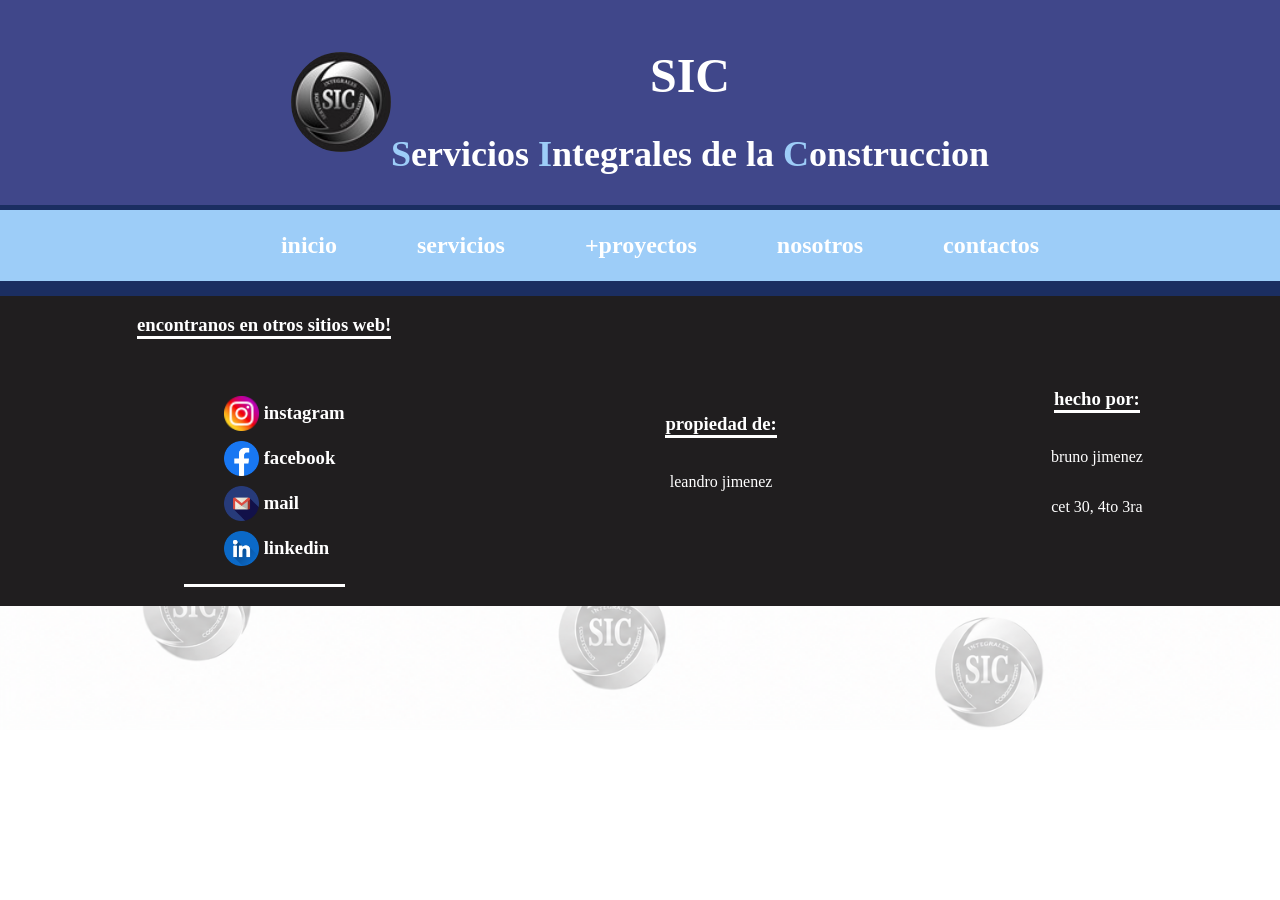
==== +proyectos.html @ b60e6297 "termine el inicio e hice "servicios"" ====
<!DOCTYPE html>
<html lang="en">
<head>
    <meta charset="UTF-8">
    <meta name="viewport" content="width=device-width, initial-scale=1.0">
    <title>3</title>
    <link rel="stylesheet" href="index.css">
</head>
<body>
    <header>
        <img class="logo" src="./assetssic/LOGO.jpg" alt="logo empresa">
        <div>
            <h1>SIC</h1>
            <h2><span>S</span>ervicios <span>I</span>ntegrales de la <span>C</span>onstruccion</h2>
        </div>
    </header>
    <nav>
        <ul>
            <li><a href="/index.html">inicio</a></li>
            <li><a href="/servicios.html">servicios</a></li>
            <li><a href="/+proyectos.html">+proyectos</a></li>
            <li><a href="/nosotros.html">nosotros</a></li>
            <li><a href="/contactanos.html">contactos</a></li>
        </ul>
    </nav>
    <footer>
        <section class="rs">
        
            <h3>encontranos en otros sitios web!<h3>
                <ul>
                    <li><img class="logos" src="./assetssic/social.png"><a href="https://www.instagram.com"
                            alt="instagram">instagram</a></li>
                    <li><img class="logos" img src="./assetssic/facebook (1).png"><a href="https://www.facebook.com"
                            alt="facebook">facebook</a></li>
                    <li><img class="logos" src="./assetssic/gmail.png"><a href="https://www.instagram.com"
                            alt="instagram">mail</a></li>
                    <li><img class="logos" src="./assetssic/linkedin.png"><a href="https://www.facebook.com"
                            alt="facebook">linkedin</a></li>
                </ul>

                
            
        </section>
        <section class="dueño">
            
                <h3>propiedad de:</h3>
                <p>leandro jimenez</p>
            
        </section>
        <section class="hecho">
            
                <h3>hecho por:</h3>
                <p>bruno jimenez</p>
                <p>cet 30, 4to 3ra</p>
            
        </section>
    </footer>
</body>
</html>
---- index.css ----
body {
    margin: 0%;
    background-image: url(./assetssic/fondo3.png);
    background-repeat: no-repeat;
    background-size: cover;
    background-position: center;
}




/*header*/
header {

    background-color: #40478a;
    /* Color de fondo */
    color: rgb(255, 255, 255);
    /* Color del texto */
    font-size: 1.5em;
    /* Tamaño de la letra */
    text-align: center;
    /* Centra el texto */
    justify-content: center;
    /* Centra los elementos horizontalmente*/
    align-items: center;
    /* Centra los elementos verticalmente */
    display: flex;
    border-bottom: 5px solid #1b2e61;
    /*hace un borde inferior y tambien lo colorea*/
}

.logo {
    display: flex;
    align-items: baseline;
    width: 100px;
    height: auto;
    justify-content: end;
    border-radius: 10em;
}

h1 {
    margin-top: 1em;
    margin-bottom: 0%;
}

span {
    color: rgb(157, 205, 248);
    font-size: 1, 5em;
}


/*main*/


.h2m {
    color: #1b2e61;


}


main {
    margin-top: 4em;
    /*es para agrandar el margin superior*/
    margin: 4em 0;
    /*es para agrandar el margin inferior*/
    font-family: 'Gill Sans', 'Gill Sans MT', Calibri, 'Trebuchet MS', sans-serif
}

nav {
    background-color: rgb(157, 205, 248);
    padding: 1em;
    border-bottom: 5px solid #1b2e61;
}


nav ul {

    list-style: none;
    /*saca las viñetas*/
    display: flex;
    justify-content: center;
    gap: 3em;
    margin: 0%;

}

nav ul li {

    padding: 6px;
    border-radius: 6px;
}

nav a {
    padding: 10px;
    color: white;
    font-weight: 900;
    text-decoration: none;
    font-size: 1.5em;

}

nav a:hover {
    color: #1b2e61;
    border-radius: 2px solid #1b2e61;
}

.img {
    width: 500px;
    height: 250px;
    border-radius: 20px;
    border: 5px solid #1b2e61;

}

.one {
    display: flex;
    justify-content: center;

}

.onetext {
    margin: 0;
    /*nada de margin*/
    margin-right: 3em;
    /*margin derecho*/
    font-size: 1.5em;
    /*tamaño de letra*/


}

.two {
    display: flex;
    /**/
    flex-direction: row;
    /*pone los elementos en fila*/
    justify-content: center;
    /*centra los elementos horizontalmente*/
    margin-top: 5em;
    /*separe la caja1 de la caja2*/
}

.twotext {
    margin: 0;
    margin-left: 3em;
    font-size: 1.5em;

}

/*footer*/

footer {
    background-color: #201E1F;
    display: flex;
    justify-content: space-around;
    align-items: center;
    border-top: 10px solid #1b2e61;
}

h3 {
    color: rgb(255, 255, 255);
        border-bottom: 3px solid;
}

footer ul {
    list-style: none;
}

footer ul li {
    display: flex;
    align-items: center;
    gap: 5px;
    margin-bottom: 10px;
   
}

a {
    text-decoration: none;
    color: white;
}


.logos {
    width: 35px;
    height: 35px;
}

.rs {
    display: flex;
    flex-direction: column;
    color: white;
    margin: 0%;
    align-items: center;

}

.dueño {
    display: flex;
    flex-direction: column;
    color: white;
    text-align: center;
    align-items: center;
}

.hecho {
    display: flex;
    flex-direction: column;
    color: white;
    text-align: center;
    align-items: center;
}

/*termina el inici/menu/index*/

/*servicios*/

.h1s { /*h1 principal*/
    color: #ffffff;
    margin-left: 1.5em;
}

.psh1 { /*p principal*/
font-family: 'Gill Sans', 'Gill Sans MT', Calibri, 'Trebuchet MS', sans-serif;
color: white;
    margin: 1.5em;
    font-size: 1.5em;
}

.h1ss { /*h1 secu*/
 color: white;
 text-align: center;
}

.hds { /*h2 pri*/
    color: white;
    margin-left: 1.5em;
}

.ps { /*p secu*/
    font-family: 'Gill Sans', 'Gill Sans MT', Calibri, 'Trebuchet MS', sans-serif;
color: white;
    margin: 1.5em;
    font-size: 1.5em;
}

/*mains*/

.boxs {
    background-color: #40478a;
    border-radius: 20px;
    border: 5px solid #1b2e61;
    text-align: center;
    margin-bottom: 5em;
    margin: 2em;
}

.boxs2 {
 background-color: #40478a;
    border-radius: 20px;
    border: 5px solid #1b2e61;
    margin: 2em;
    
}
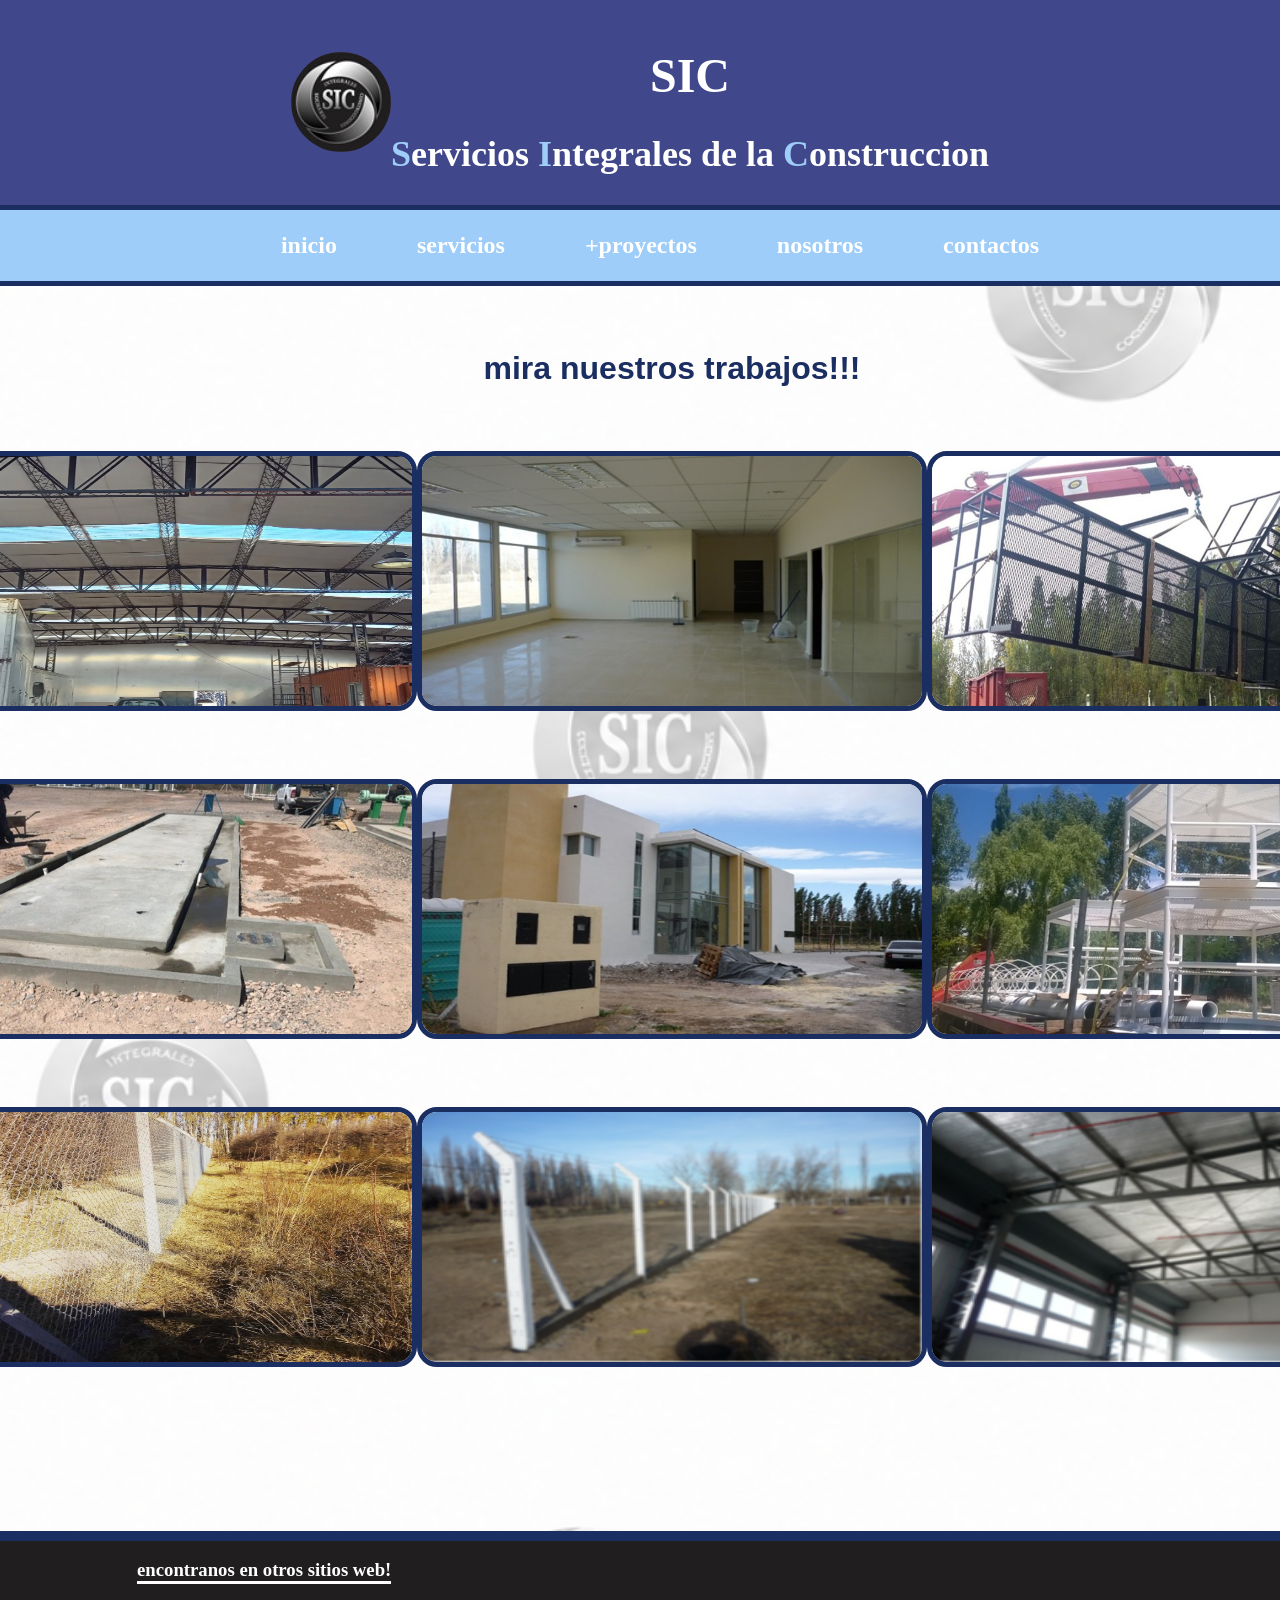
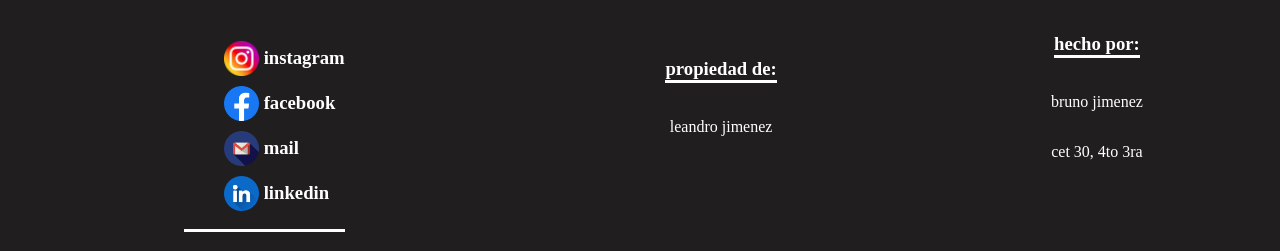
==== commit aa816edd: "hice todo, me queda solo contactos" ====
--- a/+proyectos.html
+++ b/+proyectos.html
@@ -1,11 +1,13 @@
 <!DOCTYPE html>
 <html lang="en">
+
 <head>
     <meta charset="UTF-8">
     <meta name="viewport" content="width=device-width, initial-scale=1.0">
     <title>3</title>
     <link rel="stylesheet" href="index.css">
 </head>
+
 <body>
     <header>
         <img class="logo" src="./assetssic/LOGO.jpg" alt="logo empresa">
@@ -16,44 +18,70 @@
     </header>
     <nav>
         <ul>
-            <li><a href="/index.html">inicio</a></li>
-            <li><a href="/servicios.html">servicios</a></li>
-            <li><a href="/+proyectos.html">+proyectos</a></li>
-            <li><a href="/nosotros.html">nosotros</a></li>
-            <li><a href="/contactanos.html">contactos</a></li>
+            <li><a href="./index.html">inicio</a></li>
+            <li><a href="./servicios.html">servicios</a></li>
+            <li><a href="./+proyectos.html">+proyectos</a></li>
+            <li><a href="./nosotros.html">nosotros</a></li>
+            <li><a href="./contactanos.html">contactos</a></li>
         </ul>
     </nav>
+    <main>
+
+        <h1 class="h1-proyectos">mira nuestros trabajos!!!</h1>
+
+        <section class="section-proyectos">
+            <div class="div-proyectos-1">
+                <img class="img-masproyectos" src="./assetssic/img1.jpg" alt="imagen1"> 
+                <img class="img-masproyectos" src="./assetssic/img2.jpg" alt="imagen2">
+                <img class="img-masproyectos" src="./assetssic/img3.jpg" alt="imagen3">
+
+            </div>
+            <div class="div-proyectos-2">
+                <img class="img-masproyectos" src="./assetssic/img4.jpg" alt="imagen4">
+                <img class="img-masproyectos" src="./assetssic/img5.jpg" alt="imagen5">
+                <img class="img-masproyectos" src="./assetssic/img6.png" alt="imagen6">
+            </div>
+            <div class="div-proyectos-3">
+                <img class="img-masproyectos" src="./assetssic/img7.jpg" alt="imagen7">
+                <img class="img-masproyectos" src="./assetssic/img8.jpg" alt="imagen8">
+                <img class="img-masproyectos" src="./assetssic/img9.png" alt="imagen9">
+            </div>
+        </section>
+
+
+    </main>
     <footer>
         <section class="rs">
-        
+
             <h3>encontranos en otros sitios web!<h3>
-                <ul>
-                    <li><img class="logos" src="./assetssic/social.png"><a href="https://www.instagram.com"
-                            alt="instagram">instagram</a></li>
-                    <li><img class="logos" img src="./assetssic/facebook (1).png"><a href="https://www.facebook.com"
-                            alt="facebook">facebook</a></li>
-                    <li><img class="logos" src="./assetssic/gmail.png"><a href="https://www.instagram.com"
-                            alt="instagram">mail</a></li>
-                    <li><img class="logos" src="./assetssic/linkedin.png"><a href="https://www.facebook.com"
-                            alt="facebook">linkedin</a></li>
-                </ul>
+                    <ul>
+                        <li><img class="logos" src="./assetssic/social.png"><a href="https://www.instagram.com"
+                                alt="instagram">instagram</a></li>
+                        <li><img class="logos" img src="./assetssic/facebook (1).png"><a href="https://www.facebook.com"
+                                alt="facebook">facebook</a></li>
+                        <li><img class="logos" src="./assetssic/gmail.png"><a href="https://www.instagram.com"
+                                alt="instagram">mail</a></li>
+                        <li><img class="logos" src="./assetssic/linkedin.png"><a href="https://www.facebook.com"
+                                alt="facebook">linkedin</a></li>
+                    </ul>
 
-                
-            
+
+
         </section>
         <section class="dueño">
-            
-                <h3>propiedad de:</h3>
-                <p>leandro jimenez</p>
-            
+
+            <h3>propiedad de:</h3>
+            <p>leandro jimenez</p>
+
         </section>
         <section class="hecho">
-            
-                <h3>hecho por:</h3>
-                <p>bruno jimenez</p>
-                <p>cet 30, 4to 3ra</p>
-            
+
+            <h3>hecho por:</h3>
+            <p>bruno jimenez</p>
+            <p>cet 30, 4to 3ra</p>
+
         </section>
     </footer>
 </body>
+
 </html>
--- a/index.css
+++ b/index.css
@@ -139,6 +139,7 @@
     /*centra los elementos horizontalmente*/
     margin-top: 5em;
     /*separe la caja1 de la caja2*/
+
 }
 
 .twotext {
@@ -160,7 +161,7 @@
 
 h3 {
     color: rgb(255, 255, 255);
-        border-bottom: 3px solid;
+    border-bottom: 3px solid;
 }
 
 footer ul {
@@ -172,7 +173,7 @@
     align-items: center;
     gap: 5px;
     margin-bottom: 10px;
-   
+
 }
 
 a {
@@ -215,31 +216,36 @@
 
 /*servicios*/
 
-.h1s { /*h1 principal*/
+.h1s {
+    /*h1 principal*/
     color: #ffffff;
     margin-left: 1.5em;
 }
 
-.psh1 { /*p principal*/
-font-family: 'Gill Sans', 'Gill Sans MT', Calibri, 'Trebuchet MS', sans-serif;
-color: white;
+.psh1 {
+    /*p principal*/
+    font-family: 'Gill Sans', 'Gill Sans MT', Calibri, 'Trebuchet MS', sans-serif;
+    color: white;
     margin: 1.5em;
     font-size: 1.5em;
 }
 
-.h1ss { /*h1 secu*/
- color: white;
- text-align: center;
-}
-
-.hds { /*h2 pri*/
+.h1ss {
+    /*h1 secu*/
+    color: white;
+    text-align: center;
+}
+
+.hds {
+    /*h2 pri*/
     color: white;
     margin-left: 1.5em;
 }
 
-.ps { /*p secu*/
+.ps {
+    /*p secu*/
     font-family: 'Gill Sans', 'Gill Sans MT', Calibri, 'Trebuchet MS', sans-serif;
-color: white;
+    color: white;
     margin: 1.5em;
     font-size: 1.5em;
 }
@@ -256,9 +262,97 @@
 }
 
 .boxs2 {
- background-color: #40478a;
+    background-color: #40478a;
     border-radius: 20px;
     border: 5px solid #1b2e61;
     margin: 2em;
-    
-}+
+}
+
+/*+proyectos main*/
+
+/*main*/
+
+main {
+    margin-left: 4em;
+}
+
+.h1-proyectos {
+    color: #1b2e61;
+    font-family: 'Gill Sans', 'Gill Sans MT', Calibri, 'Trebuchet MS', sans-serif;
+    margin-bottom: 2em;
+    display: flex;
+    justify-content: center;
+}
+
+/*section*/
+
+.section-proyectos {
+    display: flex;
+    align-items: center;
+    justify-content: center;
+}
+
+/*divs*/
+
+.div-proyectos-1 {
+    margin-bottom: 2em;
+}
+
+.div-proyectos-2 {
+    margin-bottom: 2em;
+}
+
+.div-proyectos-3 {
+    margin-bottom: 2em;
+}
+
+/*imgs*/
+
+.img-masproyectos {
+    width: 500px;
+    height: 250px;
+    border-radius: 20px;
+    border: 5px solid #1b2e61;
+    margin-bottom: 4em;
+}
+
+/*texto*/
+
+/*nosotros main*/
+
+.img1 {
+    border-radius: 20px;
+    border: 5px solid #1b2e61;
+    width: 60em;
+    height: 35em;
+}
+
+.section-nosotros {
+    display: flex;
+    justify-content: space-around;
+    align-items: center;
+}
+
+.div1-contenido-nosotros {
+    background-color: #40478a;
+    border-radius: 20px;
+    border: 5px solid #1b2e61;
+    text-align: center;
+    margin-bottom: 5em;
+    margin: 2em;
+    font-family: 'Gill Sans', 'Gill Sans MT', Calibri, 'Trebuchet MS', sans-serif;
+    color: white;
+    margin: 1.5em;
+    font-size: 1.5em;
+    padding: 30px;
+    height: 23em;
+    width: 17em;
+}
+
+.logod1 {
+    border-radius: 10em;
+}
+
+
+/*contactanos main*/
